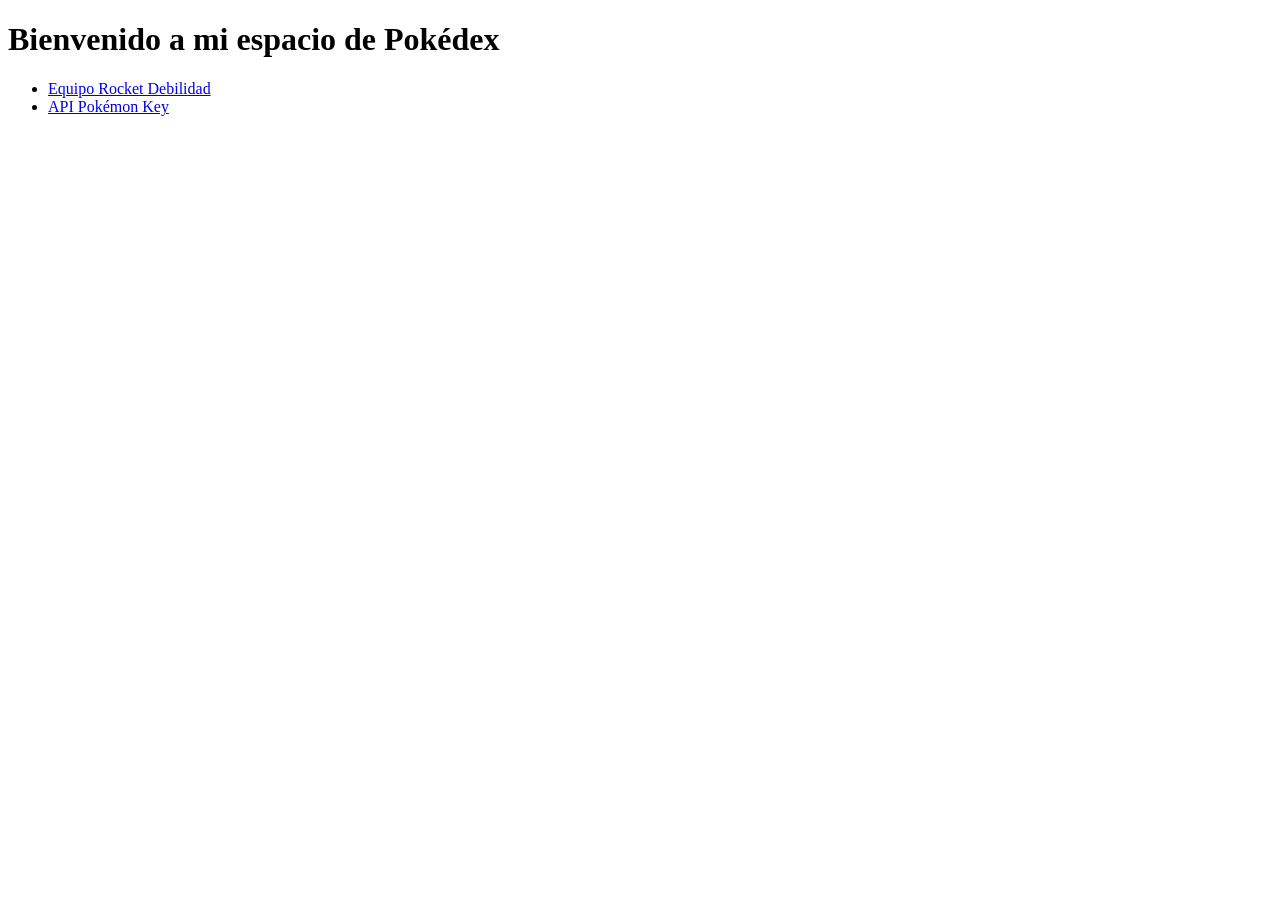
==== index.html @ eb460273 "Add initial index.html for Pokédex project" ====
<!DOCTYPE html>
<html lang="es">
<head>
    <meta charset="UTF-8">
    <title>Mis Pokédex</title>
</head>
<body>
    <h1>Bienvenido a mi espacio de Pokédex</h1>
    <ul>
        <li><a href="./APIPokemonKey-EquipoRocketDebilidad/">Equipo Rocket Debilidad</a></li>
        <li><a href="./APIPokemonKey/APIPokemonKey/">API Pokémon Key</a></li>
    </ul>
</body>
</html>
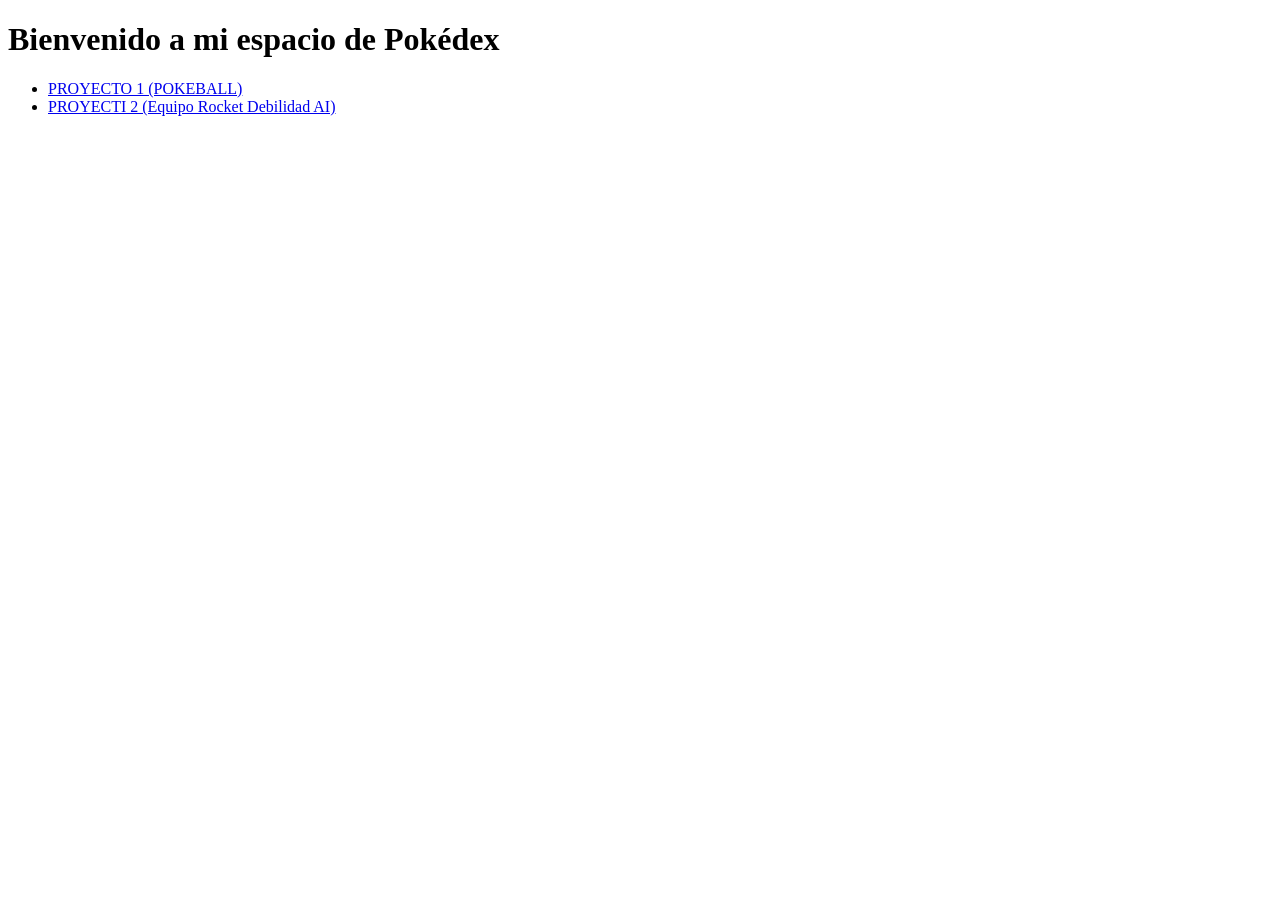
==== commit 13cde9e0: "Add initial index.html for Pokédex project" ====
--- a/index.html
+++ b/index.html
@@ -7,8 +7,8 @@
 <body>
     <h1>Bienvenido a mi espacio de Pokédex</h1>
     <ul>
-        <li><a href="./APIPokemonKey-EquipoRocketDebilidad/">Equipo Rocket Debilidad</a></li>
-        <li><a href="./APIPokemonKey/APIPokemonKey/">API Pokémon Key</a></li>
+        <li><a href="./APIPokemonKey/APIPokemonKey/"> PROYECTO 1 (POKEBALL)</a></li>
+        <li><a href="./APIPokemonKey-EquipoRocketDebilidad/">PROYECTI 2 (Equipo Rocket Debilidad AI)</a></li>
     </ul>
 </body>
 </html>
